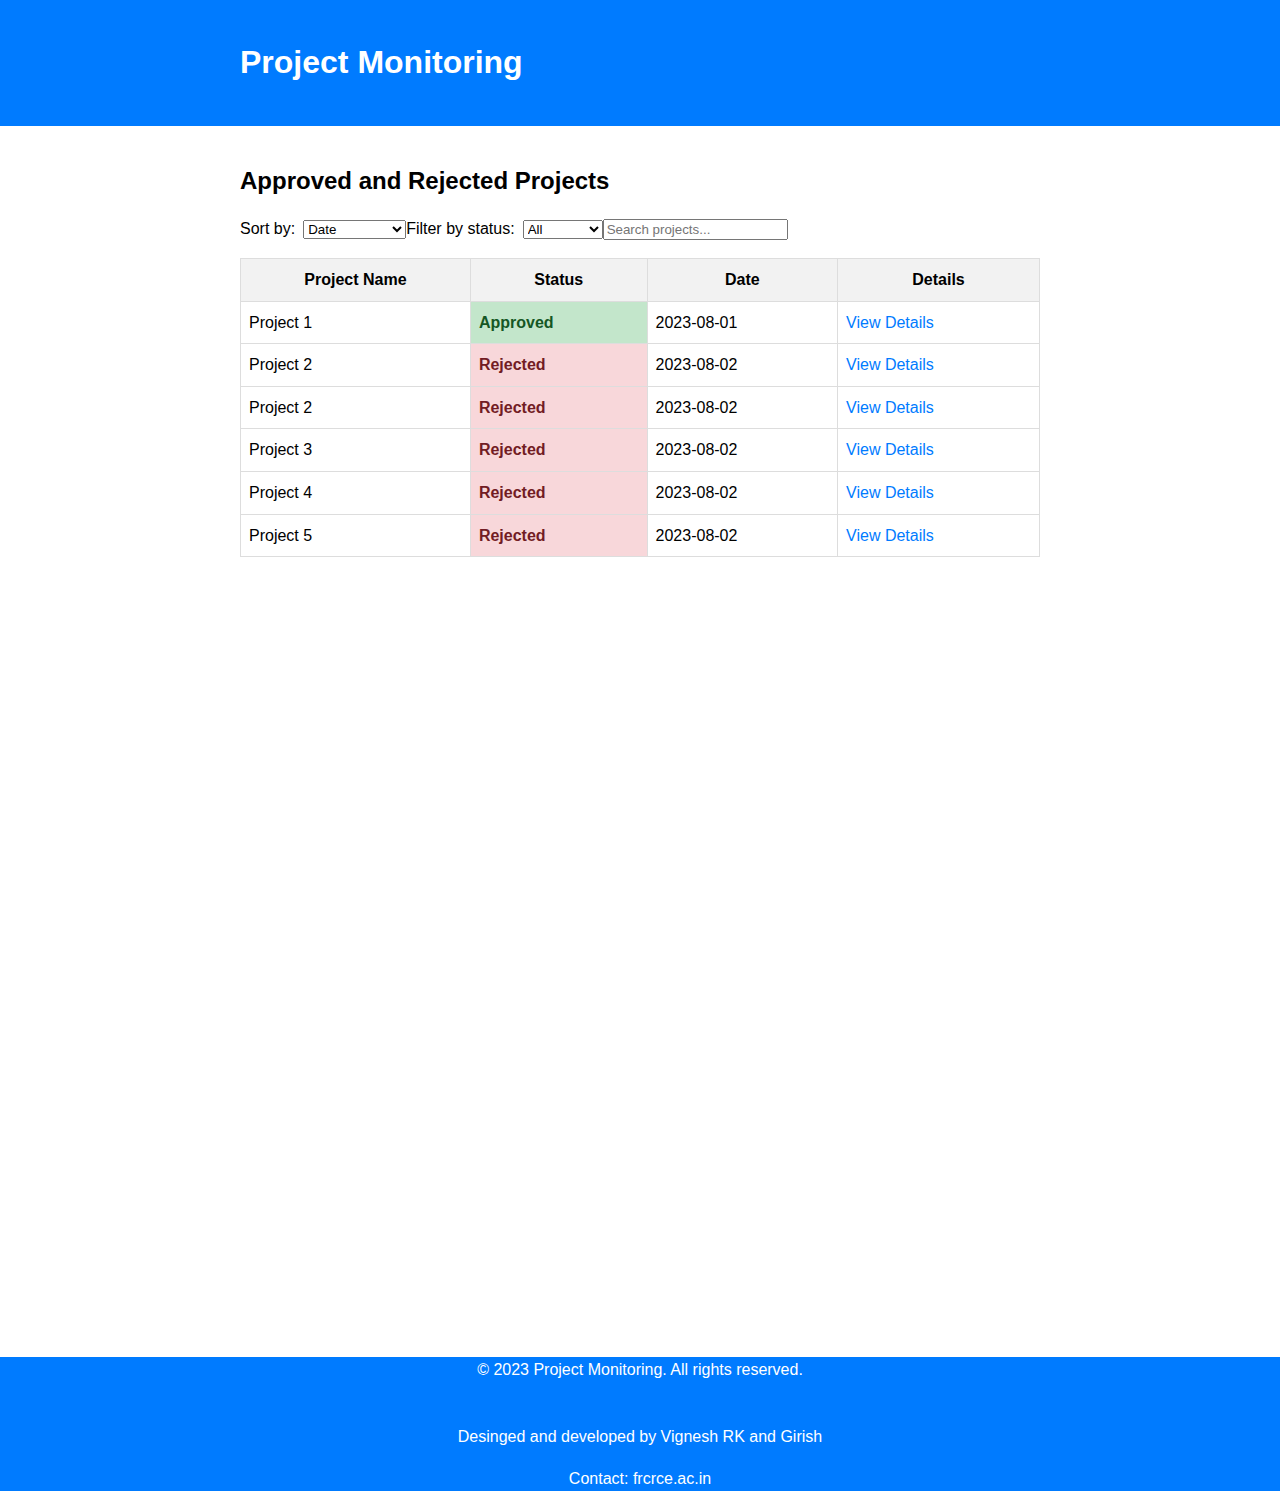
==== index.html @ 0bf7b43a "initial commit" ====
<!DOCTYPE html>
<html lang="en">
<head>
  <meta charset="UTF-8">
  <meta name="viewport" content="width=device-width, initial-scale=1.0">
  <title>Approved and Rejected Projects</title>
  <link rel="stylesheet" href="style.css">
</head>
<body>
  <header>
    <div class="header-container">
      <!-- Add your website logo here -->
      <h1>Project Monitoring</h1>
      <!-- Add navigation menu here -->
      <nav>
        <ul>
          <li><a href="#">Home</a></li>
          <li><a href="#">About</a></li>
          <li><a href="#">Contact</a></li>
        </ul>
      </nav>
    </div>
  </header>
  <main>
    <h2>Approved and Rejected Projects</h2>
    <div class="filters">
      <!-- Add sorting and filtering options here -->
      <label for="sort">Sort by:</label>
      <select id="sort">
        <option value="date">Date</option>
        <option value="name">Project Name</option>
      </select>
      <label for="filter">Filter by status:</label>
      <select id="filter">
        <option value="all">All</option>
        <option value="approved">Approved</option>
        <option value="rejected">Rejected</option>
      </select>
      <!-- Add search bar here -->
      <input type="text" id="search" placeholder="Search projects...">
    </div>
    <table>
      <thead>
        <tr>
          <th>Project Name</th>
          <th>Status</th>
          <th>Date</th>
          <th>Details</th>
        </tr>
      </thead>
      <tbody>
        <!-- Add rows of projects dynamically using backend data -->
        <tr>
          <td>Project 1</td>
          <td class="approved">Approved</td>
          <td>2023-08-01</td>
          <td><a href="#">View Details</a></td>
        </tr>
        <tr>
          <td>Project 2</td>
          <td class="rejected">Rejected</td>
          <td>2023-08-02</td>
          <td><a href="#">View Details</a></td>
        </tr>

        <tr>
            <td>Project 2</td>
            <td class="rejected">Rejected</td>
            <td>2023-08-02</td>
            <td><a href="#">View Details</a></td>
          </tr>

          <tr>
            <td>Project 3</td>
            <td class="rejected">Rejected</td>
            <td>2023-08-02</td>
            <td><a href="#">View Details</a></td>
          </tr>

          <tr>
            <td>Project 4</td>
            <td class="rejected">Rejected</td>
            <td>2023-08-02</td>
            <td><a href="#">View Details</a></td>
          </tr>

          <tr>
            <td>Project 5</td>
            <td class="rejected">Rejected</td>
            <td>2023-08-02</td>
            <td><a href="#">View Details</a></td>
          </tr>
        <!-- Add more rows as needed -->
      </tbody>
    </table>
    <!-- Add pagination here -->
    <!-- Add message for empty state -->
    <p class="empty-state"></p>
  </main>
  <footer>
    <div class="footer-container">
      <!-- Add footer content here -->
      <p>&copy; 2023 Project Monitoring. All rights reserved.</p> <br>Desinged and developed by Vignesh  RK and Girish
      <p>Contact: frcrce.ac.in</p>
    </div>
  </footer>
</body>
</html>
---- style.css ----
body {
    font-family: Arial, sans-serif;
    line-height: 1.6;
    margin: 0;
    padding: 0;
  }
  
  header {
    background-color: #007bff;
    color: #fff;
    text-align: center;
    padding: 1rem 0;
  }
  
  .header-container {
    display: flex;
    justify-content: space-between;
    align-items: center;
    max-width: 800px;
    margin: 0 auto;
  }
  
  nav ul {
    list-style: none;
    margin: 0;
    padding: 0;
  }
  
  nav li {
    display: inline-block;
    margin-left: 1rem;
  }
  
  main {
    max-width: 800px;
    margin: 0 auto;
    padding: 1rem;
  }
  
  h2 {
    margin-bottom: 1rem;
  }
  
  .filters {
    display: flex;
    align-items: center;
    margin-bottom: 1rem;
  }
  
  .filters label {
    margin-right: 0.5rem;
  }
  
  table {
    width: 100%;
    border-collapse: collapse;
  }
  
  th, td {
    border: 1px solid #ddd;
    padding: 0.5rem;
  }
  
  th {
    background-color: #f2f2f2;
  }
  
  td.approved {
    background-color: #c3e6cb;
    color: #155724;
    font-weight: bold;
  }
  
  td.rejected {
    background-color: #f8d7da;
    color: #721c24;
    font-weight: bold;
  }
  
  a {
    text-decoration: none;
    color: #007bff;
  }
  
  a:hover {
    text-decoration: underline;
  }
  
  .empty-state {
    text-align: center;
    font-style: italic;
    color: #999;
  }
  
  footer {
    background-color: #007bff;
    color: #fff;
    text-align: center;
   
  }
  
  .footer-container {
    max-width: 800px;
    margin: 0 auto;
    margin-top: 60%;
  }
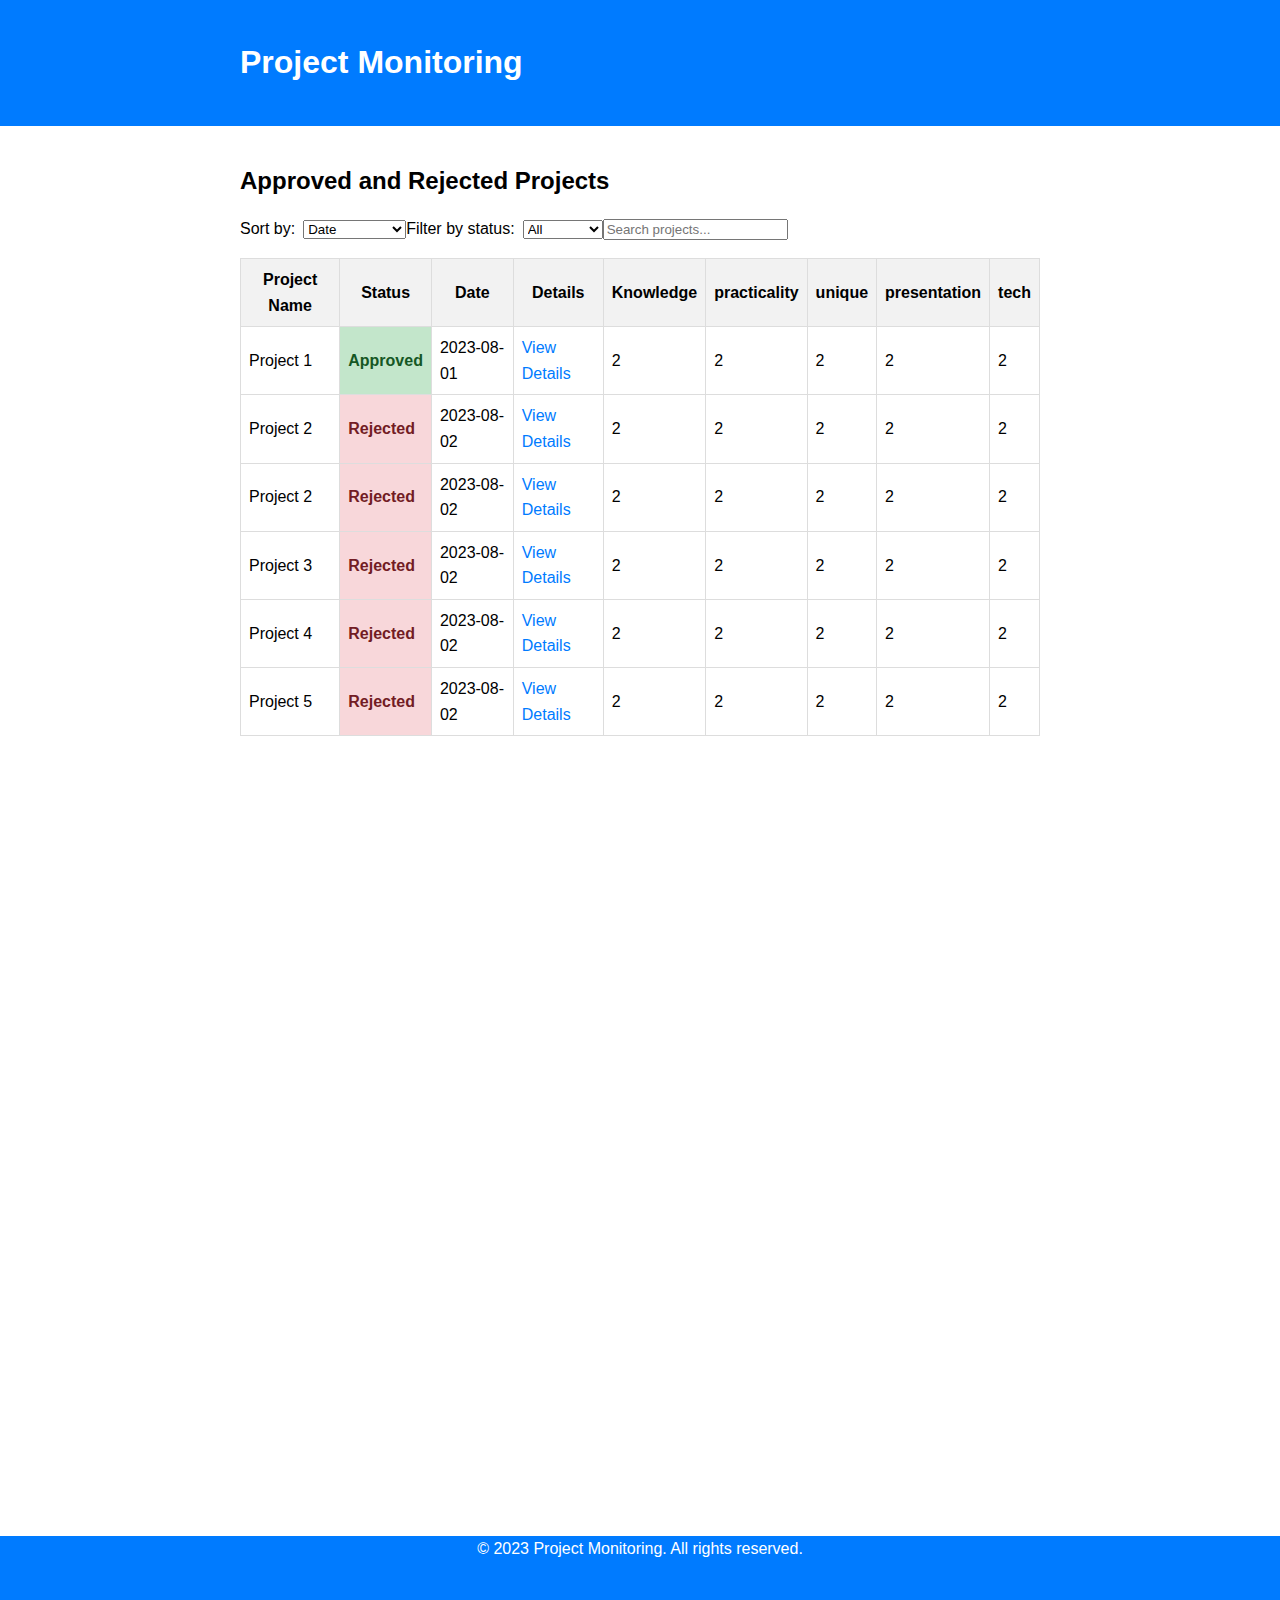
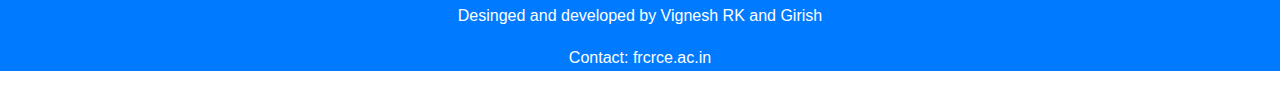
==== commit a6307715: "all" ====
--- a/index.html
+++ b/index.html
@@ -46,6 +46,11 @@
           <th>Status</th>
           <th>Date</th>
           <th>Details</th>
+          <th>Knowledge</th>
+          <th>practicality</th>
+          <th>unique</th>
+          <th>presentation</th>
+          <th>tech</th>
         </tr>
       </thead>
       <tbody>
@@ -55,12 +60,22 @@
           <td class="approved">Approved</td>
           <td>2023-08-01</td>
           <td><a href="#">View Details</a></td>
+          <td>2</td>
+          <td>2</td>
+          <td>2</td>
+          <td>2</td>
+          <td>2</td>
         </tr>
         <tr>
           <td>Project 2</td>
           <td class="rejected">Rejected</td>
           <td>2023-08-02</td>
           <td><a href="#">View Details</a></td>
+          <td>2</td>
+          <td>2</td>
+          <td>2</td>
+          <td>2</td>
+          <td>2</td>
         </tr>
 
         <tr>
@@ -68,6 +83,11 @@
             <td class="rejected">Rejected</td>
             <td>2023-08-02</td>
             <td><a href="#">View Details</a></td>
+            <td>2</td>
+            <td>2</td>
+            <td>2</td>
+            <td>2</td>
+            <td>2</td>
           </tr>
 
           <tr>
@@ -75,6 +95,11 @@
             <td class="rejected">Rejected</td>
             <td>2023-08-02</td>
             <td><a href="#">View Details</a></td>
+            <td>2</td>
+            <td>2</td>
+            <td>2</td>
+            <td>2</td>
+            <td>2</td>
           </tr>
 
           <tr>
@@ -82,6 +107,11 @@
             <td class="rejected">Rejected</td>
             <td>2023-08-02</td>
             <td><a href="#">View Details</a></td>
+            <td>2</td>
+            <td>2</td>
+            <td>2</td>
+            <td>2</td>
+            <td>2</td>
           </tr>
 
           <tr>
@@ -89,6 +119,11 @@
             <td class="rejected">Rejected</td>
             <td>2023-08-02</td>
             <td><a href="#">View Details</a></td>
+            <td>2</td>
+            <td>2</td>
+            <td>2</td>
+            <td>2</td>
+            <td>2</td>
           </tr>
         <!-- Add more rows as needed -->
       </tbody>
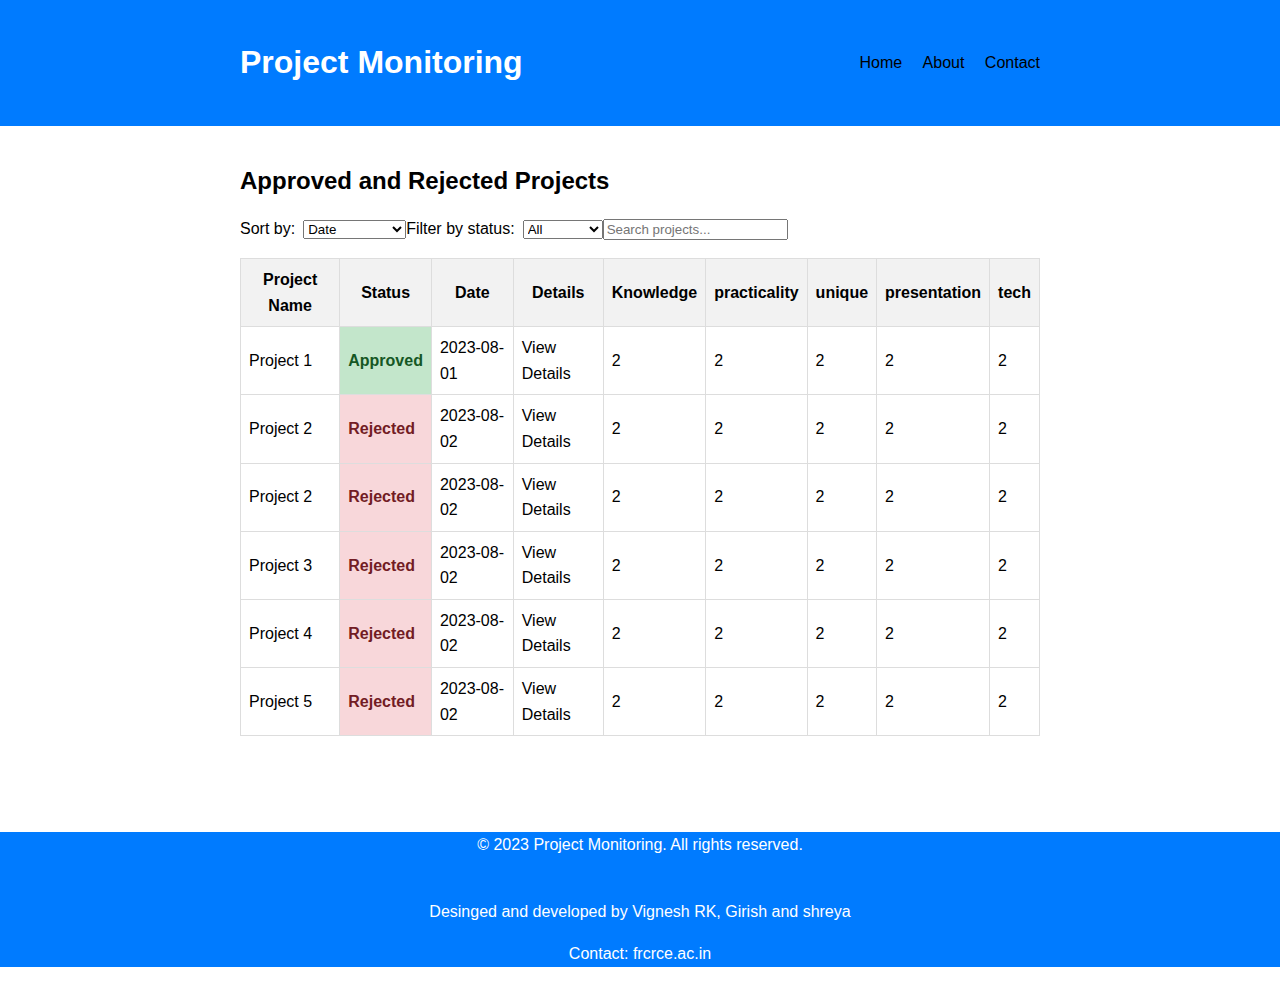
==== commit b5f4a88d: "updated" ====
--- a/index.html
+++ b/index.html
@@ -135,7 +135,7 @@
   <footer>
     <div class="footer-container">
       <!-- Add footer content here -->
-      <p>&copy; 2023 Project Monitoring. All rights reserved.</p> <br>Desinged and developed by Vignesh  RK and Girish
+      <p>&copy; 2023 Project Monitoring. All rights reserved.</p> <br>Desinged and developed by Vignesh  RK, Girish and shreya
       <p>Contact: frcrce.ac.in</p>
     </div>
   </footer>
--- a/style.css
+++ b/style.css
@@ -24,11 +24,13 @@
     list-style: none;
     margin: 0;
     padding: 0;
+    color: white;
   }
   
   nav li {
     display: inline-block;
     margin-left: 1rem;
+    color: white;
   }
   
   main {
@@ -79,7 +81,7 @@
   
   a {
     text-decoration: none;
-    color: #007bff;
+    color: #000000;
   }
   
   a:hover {
@@ -96,11 +98,12 @@
     background-color: #007bff;
     color: #fff;
     text-align: center;
+    margin-top: 5%;
    
   }
   
   .footer-container {
     max-width: 800px;
     margin: 0 auto;
-    margin-top: 60%;
+    margin-top: 5%;
   }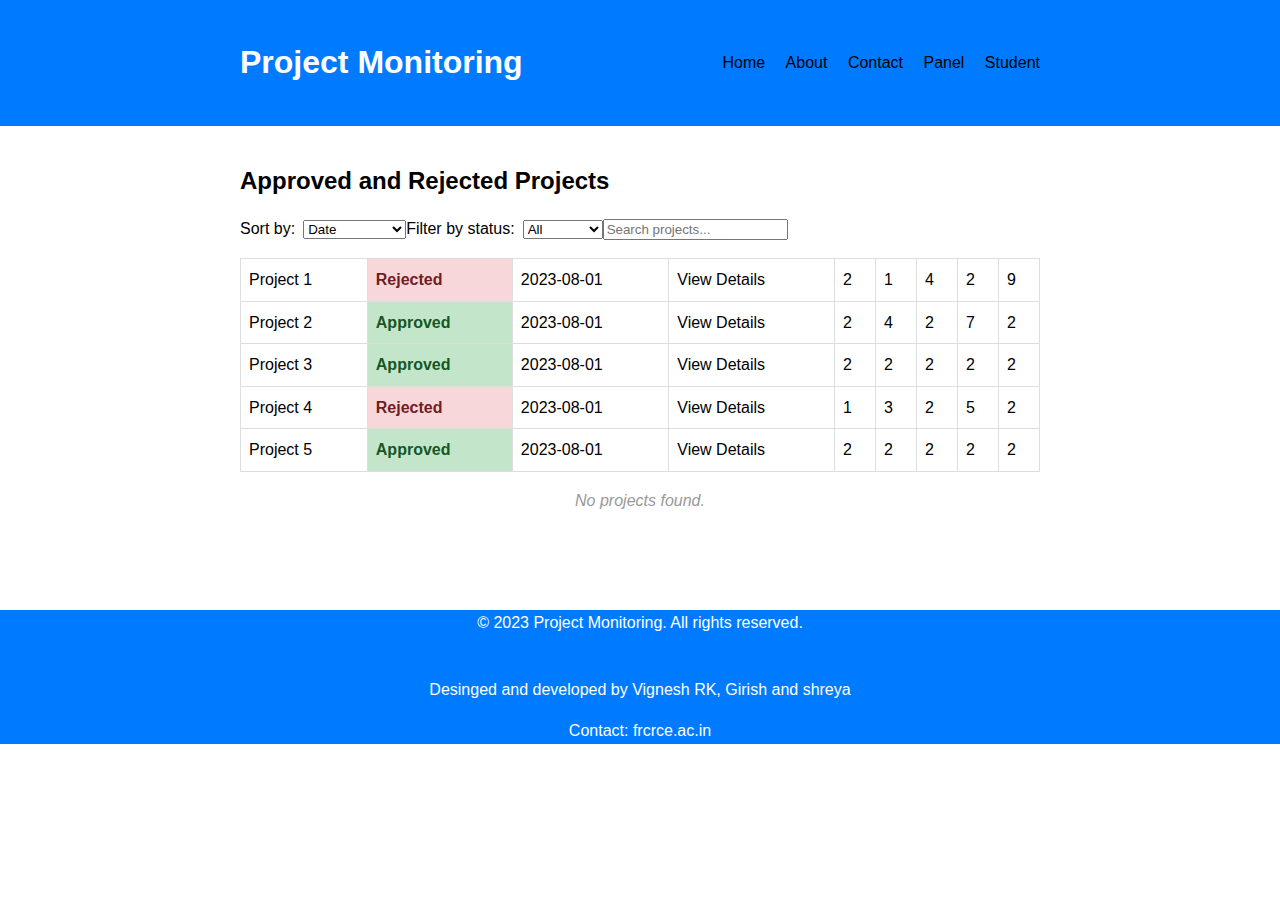
==== commit 98f04cce: "changed" ====
--- a/index.html
+++ b/index.html
@@ -5,6 +5,7 @@
   <meta name="viewport" content="width=device-width, initial-scale=1.0">
   <title>Approved and Rejected Projects</title>
   <link rel="stylesheet" href="style.css">
+  
 </head>
 <body>
   <header>
@@ -17,6 +18,8 @@
           <li><a href="#">Home</a></li>
           <li><a href="#">About</a></li>
           <li><a href="#">Contact</a></li>
+          <li><a href="Panel.html">Panel</a></li>
+          <li><a href="index.html">Student</a></li>
         </ul>
       </nav>
     </div>
@@ -41,90 +44,80 @@
     </div>
     <table>
       <thead>
-        <tr>
-          <th>Project Name</th>
-          <th>Status</th>
-          <th>Date</th>
-          <th>Details</th>
-          <th>Knowledge</th>
-          <th>practicality</th>
-          <th>unique</th>
-          <th>presentation</th>
-          <th>tech</th>
-        </tr>
-      </thead>
-      <tbody>
-        <!-- Add rows of projects dynamically using backend data -->
-        <tr>
-          <td>Project 1</td>
-          <td class="approved">Approved</td>
-          <td>2023-08-01</td>
-          <td><a href="#">View Details</a></td>
-          <td>2</td>
-          <td>2</td>
-          <td>2</td>
-          <td>2</td>
-          <td>2</td>
-        </tr>
-        <tr>
-          <td>Project 2</td>
-          <td class="rejected">Rejected</td>
-          <td>2023-08-02</td>
-          <td><a href="#">View Details</a></td>
-          <td>2</td>
-          <td>2</td>
-          <td>2</td>
-          <td>2</td>
-          <td>2</td>
-        </tr>
+    <!-- Inside the <tbody> section of your table -->
+<tr>
+  <td>Project 1</td>
+  <td class="rejected">Rejected</td>
+  <td>2023-08-01</td>
+  <td><a href="#">View Details</a></td>
+  <td>2</td>
+  <td>1</td>
+  <td>4</td>
+  <td>2</td>
+  <td>9</td>
+  
+</tr>
 
-        <tr>
-            <td>Project 2</td>
-            <td class="rejected">Rejected</td>
-            <td>2023-08-02</td>
-            <td><a href="#">View Details</a></td>
-            <td>2</td>
-            <td>2</td>
-            <td>2</td>
-            <td>2</td>
-            <td>2</td>
-          </tr>
 
-          <tr>
-            <td>Project 3</td>
-            <td class="rejected">Rejected</td>
-            <td>2023-08-02</td>
-            <td><a href="#">View Details</a></td>
-            <td>2</td>
-            <td>2</td>
-            <td>2</td>
-            <td>2</td>
-            <td>2</td>
-          </tr>
+<tr>
+  <td>Project 2</td>
+  <td class="approved">Approved</td>
+  <td>2023-08-01</td>
+  <td><a href="#">View Details</a></td>
+  <td>2</td>
+  <td>4</td>
+  <td>2</td>
+  <td>7</td>
+  <td>2</td>
+ 
+</tr>
 
-          <tr>
-            <td>Project 4</td>
-            <td class="rejected">Rejected</td>
-            <td>2023-08-02</td>
-            <td><a href="#">View Details</a></td>
-            <td>2</td>
-            <td>2</td>
-            <td>2</td>
-            <td>2</td>
-            <td>2</td>
-          </tr>
 
-          <tr>
-            <td>Project 5</td>
-            <td class="rejected">Rejected</td>
-            <td>2023-08-02</td>
-            <td><a href="#">View Details</a></td>
-            <td>2</td>
-            <td>2</td>
-            <td>2</td>
-            <td>2</td>
-            <td>2</td>
-          </tr>
+
+<tr>
+  <td>Project 3</td>
+  <td class="approved">Approved</td>
+  <td>2023-08-01</td>
+  <td><a href="#">View Details</a></td>
+  <td>2</td>
+  <td>2</td>
+  <td>2</td>
+  <td>2</td>
+  <td>2</td>
+  
+</tr>
+
+
+<tr>
+  <td>Project 4</td>
+  <td class="rejected">Rejected</td>
+  <td>2023-08-01</td>
+  <td><a href="#">View Details</a></td>
+  <td>1</td>
+  <td>3</td>
+  <td>2</td>
+  <td>5</td>
+  <td>2</td>
+ 
+</tr>
+
+
+
+
+<tr>
+  <td>Project 5</td>
+  <td class="approved">Approved</td>
+  <td>2023-08-01</td>
+  <td><a href="#">View Details</a></td>
+  <td>2</td>
+  <td>2</td>
+  <td>2</td>
+  <td>2</td>
+  <td>2</td>
+  
+</tr>
+<!-- ...other rows... -->
+
         <!-- Add more rows as needed -->
       </tbody>
     </table>
@@ -132,6 +125,7 @@
     <!-- Add message for empty state -->
     <p class="empty-state"></p>
   </main>
+  
   <footer>
     <div class="footer-container">
       <!-- Add footer content here -->
@@ -139,5 +133,9 @@
       <p>Contact: frcrce.ac.in</p>
     </div>
   </footer>
+  <script src="script.js"></script>
+  
+
 </body>
+
 </html>